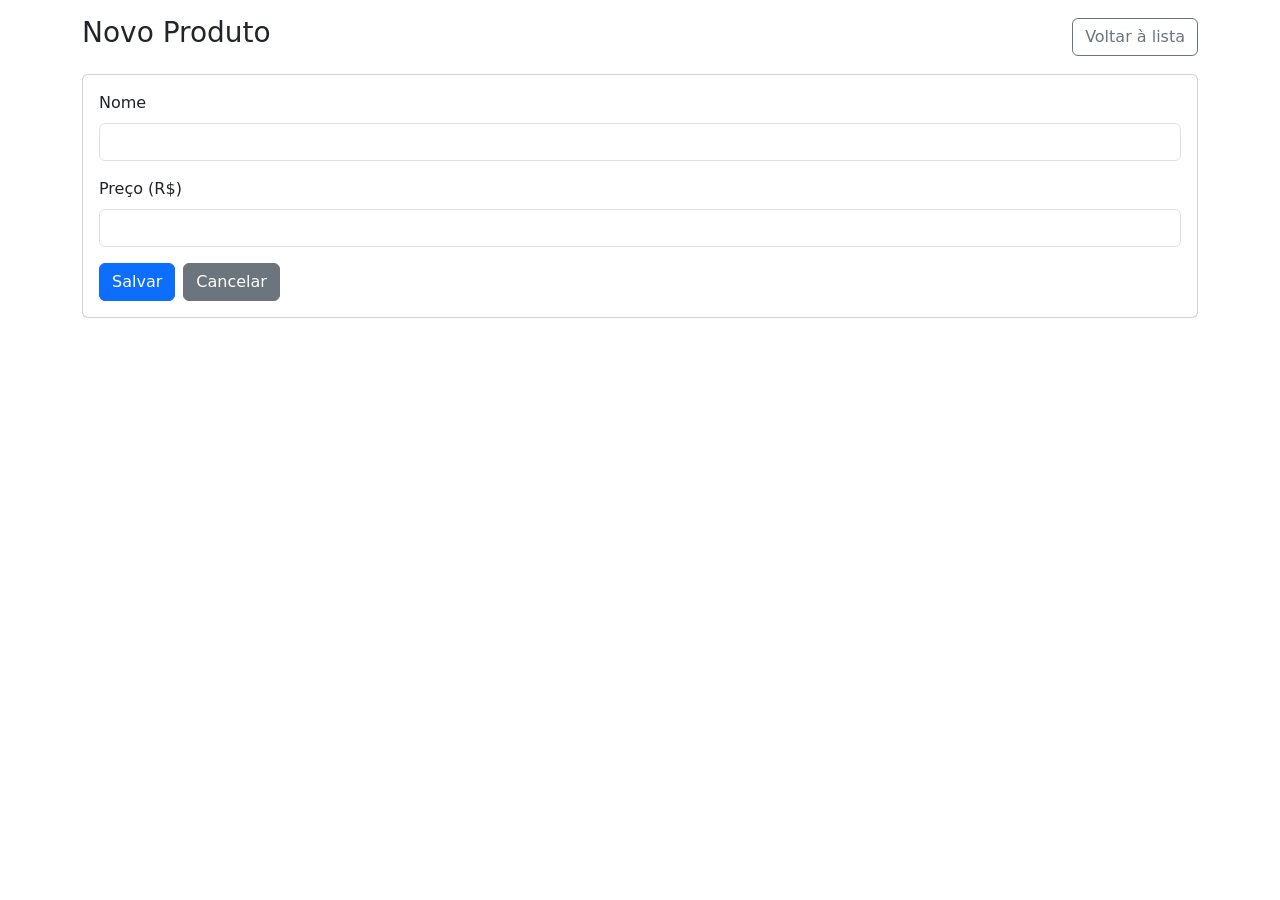
==== HTML/form.html @ 4da64d21 "subindo esqueleto do trabalho" ====
<!DOCTYPE html>
<html lang="pt-BR">
<head>
  <!--
    Formulário de Produto (Prática 06)
    - form.html é usado tanto para criar quanto para editar produtos.
    - Se o parâmetro de query `id` estiver presente (ex.: form.html?id=123),
      o script `js/form.js` carrega os dados do produto e altera o título/button para modo EDIÇÃO.
    - Sem `id`, o formulário funciona em modo CRIAÇÃO (POST).
    - Recomenda-se abrir via servidor HTTP (ex.: npx http-server . -p 3000 --cors) para evitar erros de CORS.
  -->
  <meta charset="utf-8">
  <meta name="viewport" content="width=device-width,initial-scale=1">
  <title>Produto - Formulário</title>
  <link href="https://cdn.jsdelivr.net/npm/bootstrap@5.3.2/dist/css/bootstrap.min.css" rel="stylesheet">
  <style>body{padding-top:1rem}</style>
</head>
<body>
  <div class="container">
    <div class="d-flex justify-content-between align-items-center mb-3">
      <h3 id="form-title">Novo Produto</h3>
      <a href="index.html" class="btn btn-outline-secondary">Voltar à lista</a>
    </div>

    <div class="card">
      <div class="card-body">
        <form id="produto-form">
          <input type="hidden" id="produto-id">
          <div class="mb-3">
            <label class="form-label">Nome</label>
            <input id="nome" class="form-control" required>
          </div>
          <div class="mb-3">
            <label class="form-label">Preço (R$)</label>
            <input id="preco" type="number" step="0.01" min="0" class="form-control" required>
          </div>
          <div class="d-flex gap-2">
            <button class="btn btn-primary" id="btn-submit">Salvar</button>
            <a id="btn-cancel" class="btn btn-secondary" href="index.html">Cancelar</a>
          </div>
        </form>
      </div>
    </div>

    <div id="message" class="mt-3" style="display:none"></div>
  </div>

  <script src="js/form.minimo.js"></script>
  <script src="https://cdn.jsdelivr.net/npm/bootstrap@5.3.2/dist/js/bootstrap.bundle.min.js"></script>
</body>
</html>
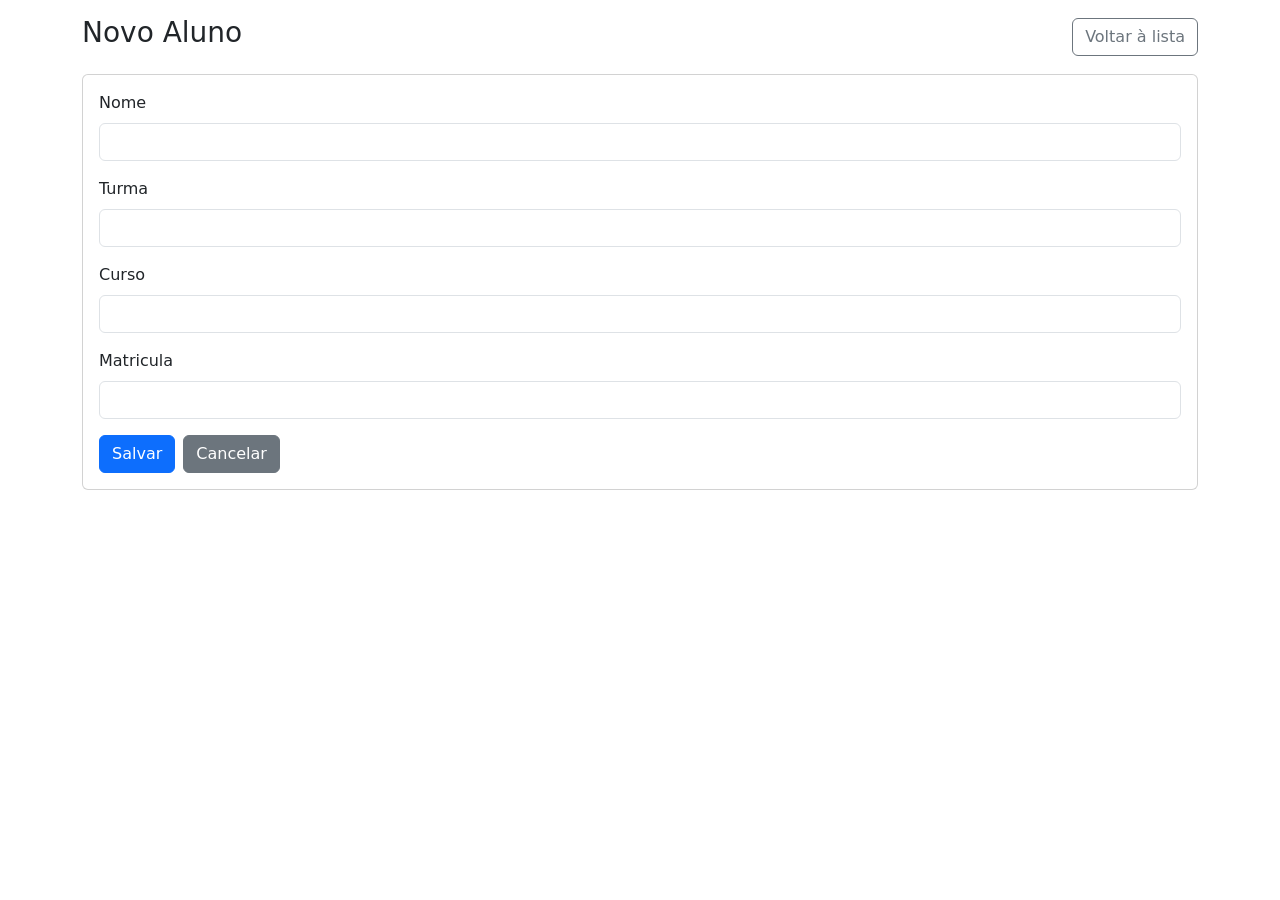
==== commit 908b8518: "consultas finalizadas" ====
--- a/HTML/form.html
+++ b/HTML/form.html
@@ -11,28 +11,36 @@
   -->
   <meta charset="utf-8">
   <meta name="viewport" content="width=device-width,initial-scale=1">
-  <title>Produto - Formulário</title>
+  <title>Alunos - Formulário</title>
   <link href="https://cdn.jsdelivr.net/npm/bootstrap@5.3.2/dist/css/bootstrap.min.css" rel="stylesheet">
   <style>body{padding-top:1rem}</style>
 </head>
 <body>
   <div class="container">
     <div class="d-flex justify-content-between align-items-center mb-3">
-      <h3 id="form-title">Novo Produto</h3>
+      <h3 id="form-title">Novo Aluno</h3>
       <a href="index.html" class="btn btn-outline-secondary">Voltar à lista</a>
     </div>
 
     <div class="card">
       <div class="card-body">
-        <form id="produto-form">
-          <input type="hidden" id="produto-id">
+        <form id="alunos-form">
+          <input type="hidden" id="alunos-id">
           <div class="mb-3">
             <label class="form-label">Nome</label>
             <input id="nome" class="form-control" required>
           </div>
           <div class="mb-3">
-            <label class="form-label">Preço (R$)</label>
-            <input id="preco" type="number" step="0.01" min="0" class="form-control" required>
+            <label class="form-label">Turma</label>
+            <input id="turma" type="text" step="0.01" min="0" class="form-control" required>
+          </div>
+          <div class="mb-3">
+            <label class="form-label">Curso</label>
+            <input id="curso" type="text" step="0.01" min="0" class="form-control" required>
+          </div>
+          <div class="mb-3">
+            <label class="form-label">Matricula</label>
+            <input id="matricula" type="text" step="0.01" min="0" class="form-control" required>
           </div>
           <div class="d-flex gap-2">
             <button class="btn btn-primary" id="btn-submit">Salvar</button>
@@ -45,7 +53,7 @@
     <div id="message" class="mt-3" style="display:none"></div>
   </div>
 
-  <script src="js/form.minimo.js"></script>
+  <script src="../JS/form.js"></script>
   <script src="https://cdn.jsdelivr.net/npm/bootstrap@5.3.2/dist/js/bootstrap.bundle.min.js"></script>
 </body>
 </html>
